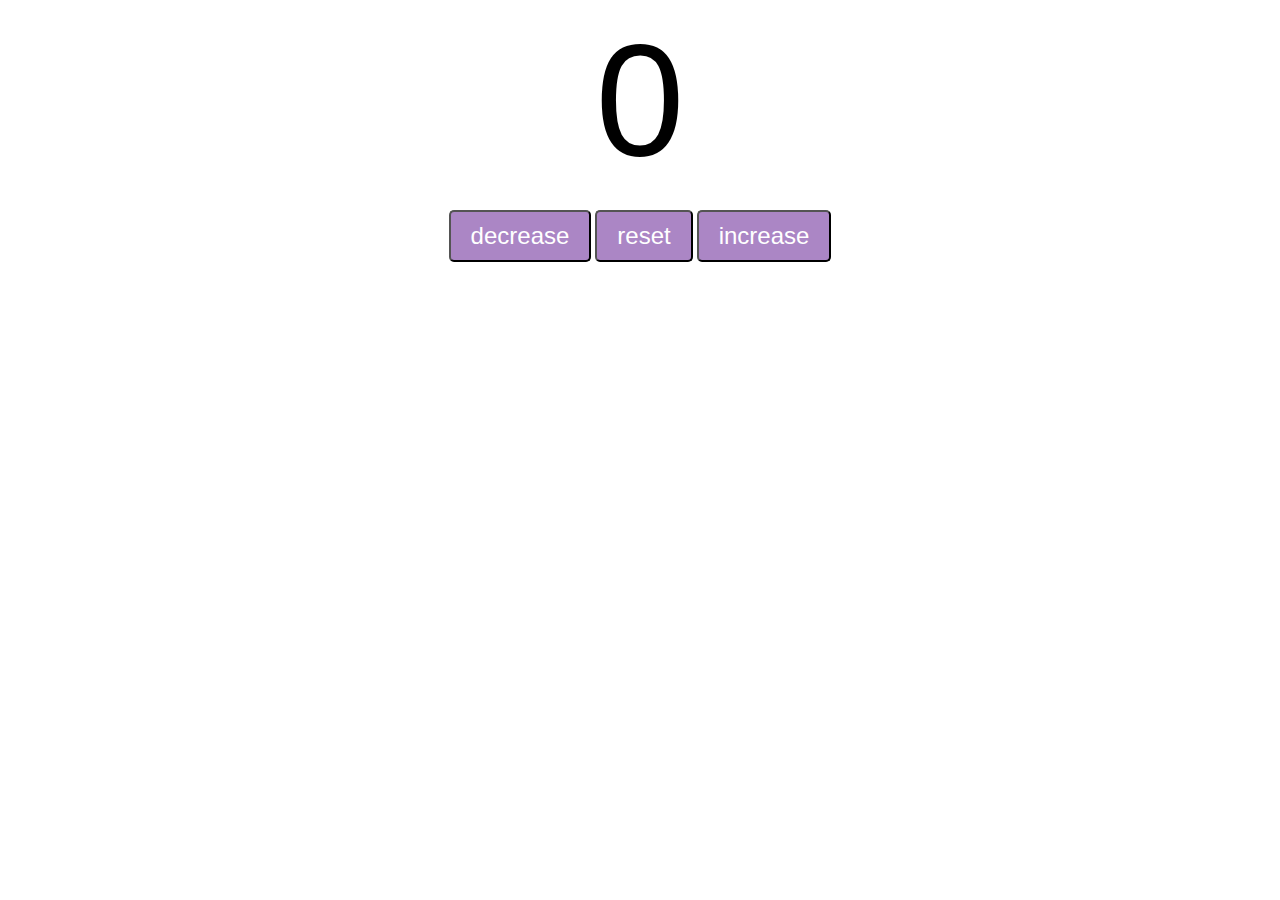
==== index.html @ 8978029d "counter" ====
<!DOCTYPE html>
<html lang="en">
<head>
    <meta charset="UTF-8">
    <meta name="viewport" content="width=device-width, initial-scale=1.0">
    <title>my website</title>
    <link rel="stylesheet" href="style.css">
</head>
<body>
    <label id="countLabel">0</label><br>
    <div id="btnContainer">
        <button id="decreaseBtn" class="buttons">decrease</button>
        <button id="resetBtn" class="buttons">reset</button>
        <button id="increaseBtn" class="buttons">increase</button>
    </div>

    <script src="index.js"></script>
</body>
</html>
---- style.css ----
#countLabel{
    display: block;
    text-align: center;
    font-size: 10em;
    font-family: Helvetica;

}
#btnContainer{
    text-align: center;
}
.buttons{
    padding: 10px 20px;
    font-size: 1.5em;
    color: white;
    background-color: rgb(171, 134, 197);
    border-radius: 5px;
    cursor: pointer;
    transition: background-color 0.25s;
}
.buttons:hover{
    background-color: rgb(82, 37, 114);
}
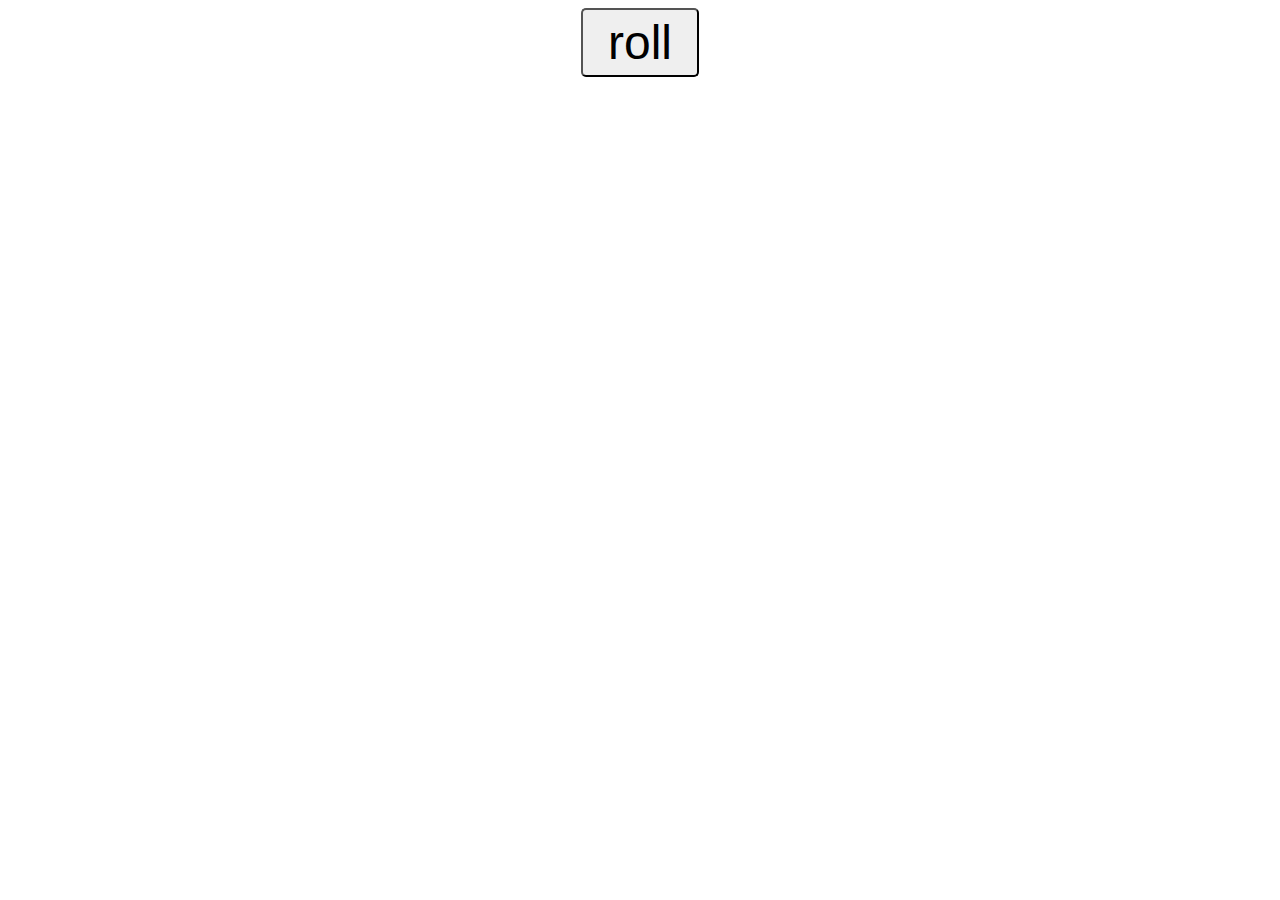
==== commit cf76005f: "3dice" ====
--- a/index.html
+++ b/index.html
@@ -7,13 +7,10 @@
     <link rel="stylesheet" href="style.css">
 </head>
 <body>
-    <label id="countLabel">0</label><br>
-    <div id="btnContainer">
-        <button id="decreaseBtn" class="buttons">decrease</button>
-        <button id="resetBtn" class="buttons">reset</button>
-        <button id="increaseBtn" class="buttons">increase</button>
-    </div>
-
+    <button id="myButton">roll</button><br>
+    <label id="label1" class="myLabels"></label><br>
+    <label id="label2" class="myLabels"></label><br>
+    <label id="label3" class="myLabels"></label><br>
     <script src="index.js"></script>
 </body>
 </html>--- a/style.css
+++ b/style.css
@@ -1,22 +1,12 @@
-#countLabel{
-    display: block;
-    text-align: center;
-    font-size: 10em;
-    font-family: Helvetica;
-
-}
-#btnContainer{
+body{
+    font-family: Verdana;
     text-align: center;
 }
-.buttons{
-    padding: 10px 20px;
-    font-size: 1.5em;
-    color: white;
-    background-color: rgb(171, 134, 197);
+#myButton{
+    font-size: 3em;
+    padding: 5px 25px;
     border-radius: 5px;
-    cursor: pointer;
-    transition: background-color 0.25s;
 }
-.buttons:hover{
-    background-color: rgb(82, 37, 114);
+.myLabels{
+    font-size: 3em;
 }